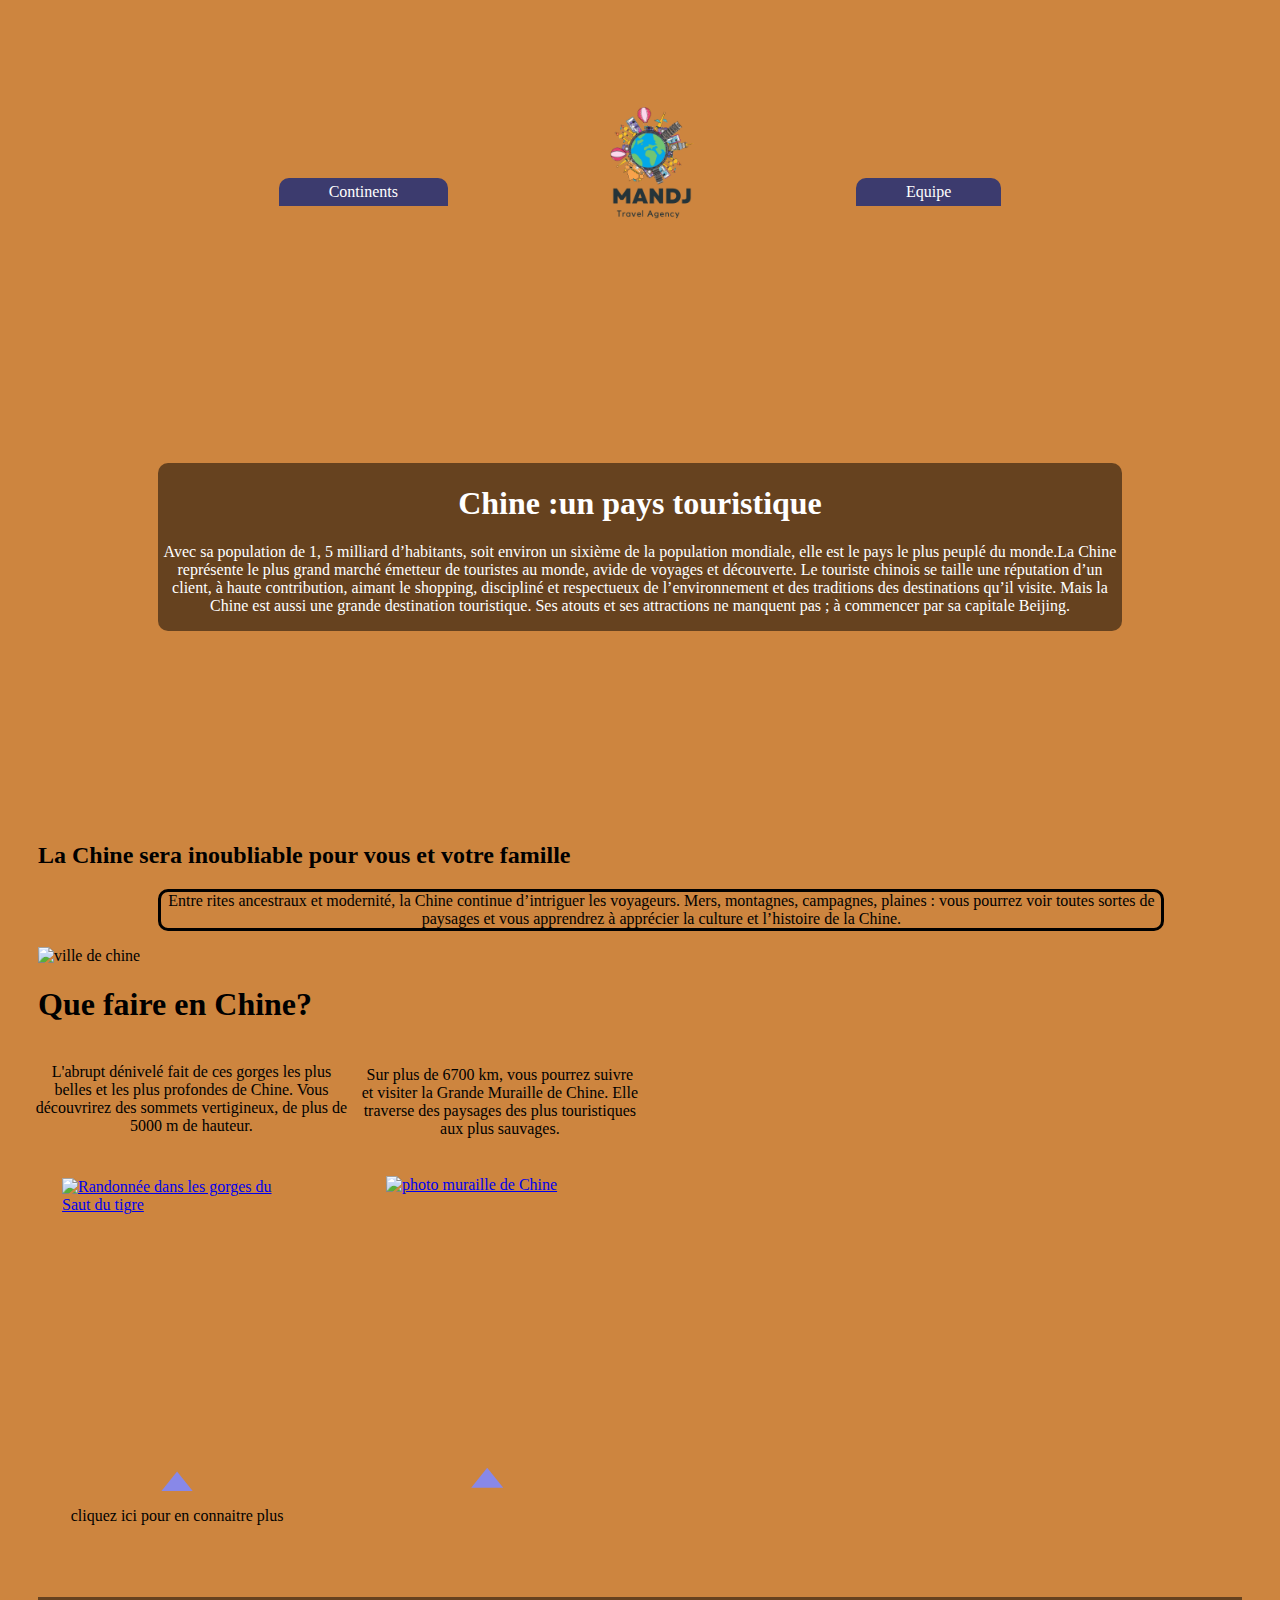
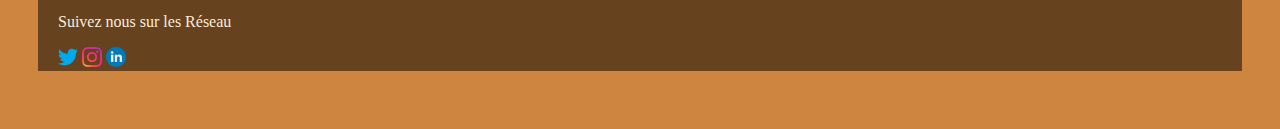
==== Chine.html @ 73e07cca "mes dernieres modifications de mes pages html et css" ====
<!DOCTYPE html>
<html lang="fr">
<head>
    <meta charset="UTF-8">
    <meta http-equiv="X-UA-Compatible" content="IE=edge">
    <meta name="viewport" content="width=device-width, initial-scale=1.0">
    <title>Chine</title>
    <link rel="stylesheet" href="css/chine.css">
</head>
<body class="chinebackground">
    <header>
        <ul id="menu">
          <li class="menu-1"><a href="#">Continents</a>
            <ul>
              <li><a href="#">Asie</a>
                <ul>
                  <li><img class="imgflag" src="images/Accueil/chine.png"><a href="Chine.html">Chine</a></li>
                </ul>
              </li>
              <li><a href="#">Europe</a>
                <ul>
                  <li><img class="imgflag" src="images/Accueil/Norway.png"><a href="Norvege.html">Norvège</a></li>
                  <li><img class="imgflag" src="images/Accueil/grece.png"><a href="Grece.html">Grèce</a></li>
                </ul>
              </li>
              <li><a href="#">Amérique</a>
                <ul>
                  <li><img class="imgflag" src="images/Accueil/urg.png"><a href="Uruguay.html">Uruguay</a></li>
                </ul>
              <li><a href="#">AFRIQUE</a>
                <ul>
                  <li><img class="imgflag" src="images/Accueil/kenya.png"><a href="Kenya.html">kenya</a></li>
                </ul>
              </li>
            </ul>
          </li>
          <li>
            <a href="voyages.html"><img id="logoheader" src="images/Accueil/LOGOagence.png"></a>
          </li>
          <li class="menu-2"><a href="#">Equipe</a>
            <ul>
              <li><a href="#">Neiji</a>
                <ul>
                  <li><img class="imgflag" src="images/Accueil/chine.png"><a href="Chine.html">Chine</a></li>
                </ul>
              </li>
              <li><a href="#">Azdine</a>
                <ul>
                  <li><img class="imgflag" src="images/Accueil/grece.png"><a href="Grece.html">Grèce</a></li>
                </ul>
              </li>
              <li><a href="#">Malik</a>
                <ul>
                  <li><img class="imgflag" src="images/Accueil/Norway.png"><a href="Norvege.html">Norvège</a></li>
                </ul>
              <li><a href="#">Nicolas</a>
                <ul>
                  <li><img class="imgflag" src="images/Accueil/urg.png"><a href="Uruguay.html">Uruguay</a></li>
                </ul>
              <li><a href="#">Djamel</a>
                <ul>
                  <li><img class="imgflag" src="images/Accueil/kenya.png"><a href="Kenya.html">kenya</a></li>
                </ul>
              </li>
            </ul>
          </li>
        </ul>
      </header>
 <main>
  <article class="debut">
    <section>
<h1>Chine :un pays touristique</h1>
<p>Avec sa population de 1, 5 milliard d’habitants, soit environ un sixième de la population mondiale, elle est le pays le plus peuplé du monde.La Chine représente le plus grand marché émetteur de touristes au monde, avide de voyages et découverte. Le touriste chinois se taille une réputation d’un client, à haute contribution, aimant le shopping, discipliné et respectueux de l’environnement et des traditions des destinations qu’il visite.
Mais la Chine est aussi une grande destination touristique. Ses atouts et ses attractions ne manquent pas ; à commencer par sa capitale Beijing.</p>
</section>
</article>
  
  <div class="chinebackground">
<h2>La Chine sera inoubliable pour vous et votre famille</h2>
<p class="left">Entre rites ancestraux et modernité, la Chine continue d’intriguer les voyageurs. Mers, montagnes, campagnes, plaines : vous pourrez voir toutes sortes de paysages et vous apprendrez à apprécier la culture et l’histoire de la Chine.</p>
<img src="images/img-chine/ville chine.jpg" alt="ville de chine">
<h1>Que faire en Chine?</h1>
<p><section class="gallery">
  <figure class="first-picture" >
    <p class="description">L'abrupt dénivelé fait de ces gorges les plus belles et les plus profondes de Chine. Vous découvrirez des sommets vertigineux, de plus de 5000 m de hauteur.</p>
    <a href="images/img-chine/randonné.html"><img src="images/img-chine/Randonnée dans les gorges du Saut du tigre.jpeg" alt="Randonnée dans les gorges du Saut du tigre"></a>
    <div class="arrow-wrapper">
      <div class="arrow-up"></div>
        </div>
        <p class="middle">cliquez ici pour en connaitre plus</p>
  </figure>
  <figure id="img-1">
    <p class="description">Sur plus de 6700 km, vous pourrez suivre et visiter la Grande Muraille de Chine. Elle traverse des paysages des plus touristiques aux plus sauvages.</p>
   <a href="https://www.voyageschine.com/grandemuraille/"><img src="images/img-chine/grande muraille de chine.jpg" alt="photo muraille de Chine" ></a> 
    <div class="arrow-wrapper">
      <div class="arrow-up"></div>
 </figure></p>
 
  </div>
  
</main>
<footer>
    <section class="copyright">
      <p>Suivez nous sur les Réseau
      </p>
      <img class="img"  src="images/Accueil/Twitter_icon-icons.com_66803.ico" width="20px">
      <img class="img"   src="images/Accueil/insta.ico" width="20px">
      <img  class="img"  src="images/Accueil/linkdi.ico" width="20px">
    </section>

  </footer>

    
    
</body>
</html>
---- css/chine.css ----
.debut{
   background-image: url("img/background.jpg");
   background-attachment: fixed;
   background-position: bottom center;
   background-size: cover;
   height: 550px;
   display: flex;
   justify-content: center;
   align-items: center;
}

.debut section {
  background-color: rgba(0, 0, 0, 0.5);
  color: #fff;
  border-radius: 10px;
  text-align: center;
  margin: 0 10%;
  height: fit-content;
}
.titre{  color: rgb(255, 255, 255);
 width: 365px;;
    margin-left: 35%;}

    .presentation{
    color: rgb(255, 255, 255);
    width: 1000px;
    margin-left: 10%;
    margin-top: 20%;
    text-align: center;

    
    }
     div img{
        width: 520px;
    }
    .left{
        border-radius: 10px;
        border: 3px solid rgb(0, 0, 0);
        width: 1000px;
        margin-left: 10%;
        text-align: center;
    }
    .gallery {
        display: grid;
        grid-template-columns: repeat(8, 1fr);
        grid-template-rows: repeat(8, 5vw);
        grid-gap: 2px;
        margin: 2%;
    }
    
    .gallery figure {
        margin: 0;
        padding: 0;
    }
    
    .gallery img {
        width: 80%;
        height: 50%;
        object-fit: cover;
        display: block;
    }
    
    .gallery img:hover {
        transform: scale(1.2);
        transition: 0.5s;
    }
    
    .first-picture {
        grid-row-start: 1;
        grid-row-end: 9;
        grid-column-start: 1;
        grid-column-end: 3;
    }
    
    #img-1 {
        grid-row-start: 1;
        grid-row-end: 9;
        grid-column-start: 3;
        grid-column-end: 5;
        margin-left: 12%;
        margin-top:1% ;
    }
    #img-2 {
        grid-row-start: 2;
        grid-row-end: 5;
        grid-column-start: 3;
        grid-column-end: 5;
    }
    .slider {
        width: 800px;
        margin: 30px auto;
        position: relative;
      }
      .slider-viewport {
        width: 800px;
        height: 700px;
        overflow: hidden;
      }
      .slider-content {
        display: grid;
        grid-auto-flow: column;
        -webkit-transition: 1s all;
        transition: 1s all;
      }
      .slider-content img {
        width: 800px;
        height: 400px;
      }
      .slider-nav {
        position: absolute;
        width: 100%;
        bottom: 240px;
        margin-top: 10px;
        text-align: center;
      }
      .slider-nav a {
        -webkit-box-shadow: 0px 0px 5px 0px rgba(255, 255, 255, 0.3);
                box-shadow: 0px 0px 5px 0px rgba(255, 255, 255, 0.3);
        display: inline-block;
        background-color: #adafbc;
        width: 15px;
        height: 15px;
        margin: 0 3px;
      }
      .slider-nav a:hover {
        background-color: #fff;
        -webkit-box-shadow: 0px 0px 5px 0px rgba(255, 255, 255, 0.8);
                box-shadow: 0px 0px 5px 0px rgba(255, 255, 255, 0.8);
      }
      #image2:target .slider-content {
        -webkit-transform: translateX(-800px);
                transform: translateX(-800px);
      }
      #image3:target .slider-content {
        -webkit-transform: translateX(-1600px);
                transform: translateX(-1600px);
      }
      #image4:target .slider-content {
        -webkit-transform: translateX(-2400px);
                transform: translateX(-2400px);
      }
      #image5:target .slider-content {
        -webkit-transform: translateX(-3200px);
                transform: translateX(-3200px);
      }
      .galleri h1{
        text-align: center;
        margin-right: 30%;
        margin-top: 5%;
      }
    
      .parent {
        display: grid;
        grid-template-columns: 1fr 0.5fr;
        grid-template-rows:0.1fr 2fr;
        }
        .div1 { grid-area: 1 / 1 / 2 / 2;background-color: grey; }
        .div2 { grid-area: 1 / 2 / 3 / 3; }
        .div3 { grid-area: 2 / 1 / 3 / 2;
          border: 1.5px solid rgb(117, 117, 117); background-color: grey;}
        .présentation{
          background-color: gray;
          border-radius: 10px;
      padding: 0.4%;
      width: 41%;
      text-align: center;
        }
       
        .présentationetcarte{
          display: flex;
        }
        .carte{
          background-color: grey;
          border-radius: 10px;
      padding: 0.4%;
      width: 52%;
      text-align: center;
      margin-left: 3.7%;
        }
        .chinebackground{
          background-color: peru;
        }
        .sauttigre{
          text-align: center;
          background-color: black;
          border-radius: 10px;
          width: 340px;
          margin-left: 36.6%;
        }
        .parant {
          display: grid;
          grid-template-columns: repeat(2, 1fr);
          grid-template-rows: -3fr;
          margin-top: 50px;

          }
          .dive1 { grid-area: 1 / 1 / 2 / 2;border: 2.5px solid rgb(117, 117, 117);text-align: center;background-color: grey; }
.dive2 { grid-area: 1 / 2 / 2 / 3;border: 2.5px solid rgb(117, 117, 117);text-align: center;background-color: grey; }
        .hr{
          margin-top: 60px;
        }
        .gauche{
          text-align: center;
          background-color: #adafbc;
          border-radius:10px ;
          width: 550px;
        }
        .flex{
          display: flex;
        }
        .gauches{
          text-align: center;
          background-color: #adafbc;
          border-radius:10px ;
          width: 550px;
          margin-left: 70px;
        }
        .arriereplan{
          background-image: url("img/OIP.jpg");
          background-attachment: fixed;
          background-position: bottom center;
          background-size: cover;
          height: 550px;
          display: flex;
          justify-content: center;
          align-items: center;
         }
         .arriereplan section {
          background-image: url("img/ OIP.jpg");
          background-attachment: fixed;
          background-position: bottom center;
          background-size: cover;
          color: #fff;
          border-radius: 10px;
          text-align: center;
          margin: 0 10%;
          height: fit-content;
         }
         article.arriereplan{
          margin-bottom: 110px;
         }



         .galleri {
        display: flex;
      }
      
      .galleri img {
          width: 50%;
          height: 70%;
          object-fit: cover;
          display: block;
      }
      
      .galleri img:hover {
          transform: scale(1.2);
          transition: 0.5s;
      }





      header{
        background-color: peru;
        display: flex;
        justify-content: space-evenly;
      }
      #menu, #menu ul {
        padding:0;
        margin:0;
        list-style: none;
        text-align: center;
      }
      #logoheader{
        width: 200px;
      }
      #menu li {
        display:inline-block;
        vertical-align: top;
        position: relative;
      
      }
      #menu li li {
        display:inherit;
      }
      #menu ul li a{
        width: 160px;
      }
      #menu a {
        display:block;
        padding:5px 50px;
        text-decoration: none;
        color:#fff;
        font-family: 'TravelingTypewriter';
      }
      .imgflag {
        width: 40px;
        float: left;
        padding-right: 3px;
      }
      #menu ul li a {
        padding:5px 8px;
      }
      #menu ul {
        position: absolute;
        z-index: 1000;
        min-width:100%;
        white-space: nowrap;
        text-align: left;
      }
      #menu ul ul {
        left:100%;
        top:0;
        overflow: hidden;
        max-width: 0;
        min-width: 0;
        transition: 0.3s all;
      }
      #menu ul li:hover ul {
        max-width: 50em;
      }
      #menu ul li {
        max-height:0;
        overflow: hidden;
        transition:all 0.8s;
      }
      #menu li li li {
        max-height: inherit;
      }
      #menu li:hover li {
        max-height: 15em;
        overflow: visible;
      }
      /* background des liens menus */
      .menu-1 {
        background-color:  #3c3b6e;
        border-top-right-radius: 10px;
        border-top-left-radius: 10px;
        margin-top:120px;
        margin-right:50px;
      }
      .menu-1 li {
        background:dimgray;
      }
      .menu-1 ul{
        border-top-right-radius: 10px;
        border-bottom-right-radius: 10px;
      }
      .menu-1 li:hover {
        background:red;
      }
      .menu-2 {
        background-color: #3c3b6e;
        border-top-right-radius: 10px;
        border-top-left-radius: 10px;
        margin-top:120px;
        margin-left:50px;
      }
      .menu-2 li {
        background:dimgray;
      }
      .menu-2 li:hover {
        background:red;
      }
      .menu-2 ul{
        border-top-right-radius: 10px;
        border-bottom-right-radius: 10px;
      }



      footer{
        display: flex;
        justify-content: space-between;
        align-items: center;
        background-color: rgba(0, 0, 0, 0.5);
        width: 100%;
        color: antiquewhite;
      }
      .copyright{
        padding-left:20px;
      }
      .copyright p{
        font-family: 'Fragmentcore';
      }
      .topbutton{
        display: flex;
        justify-content: center;
        align-items: center;
        padding-right: 20px;
        text-align: center;
        padding-bottom: 10px;
      }
      .topbutton:hover{
        opacity: 0.3;
      }
      .topbutton img{
        height: 40px;
        width: 40px;
      }
      .topbutton a:link{
        font-family: 'TravelingTypewriter';
        font-size: 15px;
        color: white;
        text-decoration: none;
      }
      .topbutton a:visited{
        font-family: 'TravelingTypewriter';
        font-size: 15px;
        color: white;
        text-decoration: none;
      }
      .topbutton a:active{
        font-family: 'TravelingTypewriter';
        font-size: 15px;
        color: white;
        text-decoration: none;
      }
      .arrow-up {
        width: 32px;
        height: 20px;
        background-color: #8888e8;
    margin-right: 20%;
        clip-path: polygon(50% 0, 0 100%, 100% 100%);
        
    }
    .middle{
      margin-left: 3%;
    }
    
    
    body {
        padding: 50px 30px;
    }
    
    .arrow-wrapper {
        display: flex;
        align-items: center;
        justify-content: center;
        margin: 30px 0 0;
        
    }
    
    .title {
        text-transform: uppercase;
        font-size: 1rem;
        color: rgba(0,0,0,0.3);
        text-align: center;
        font-weight: 400;
        margin: 0;
    }
    .description{
      text-align: center;
      margin-left: -10%;
      margin-bottom: 15%;
    }
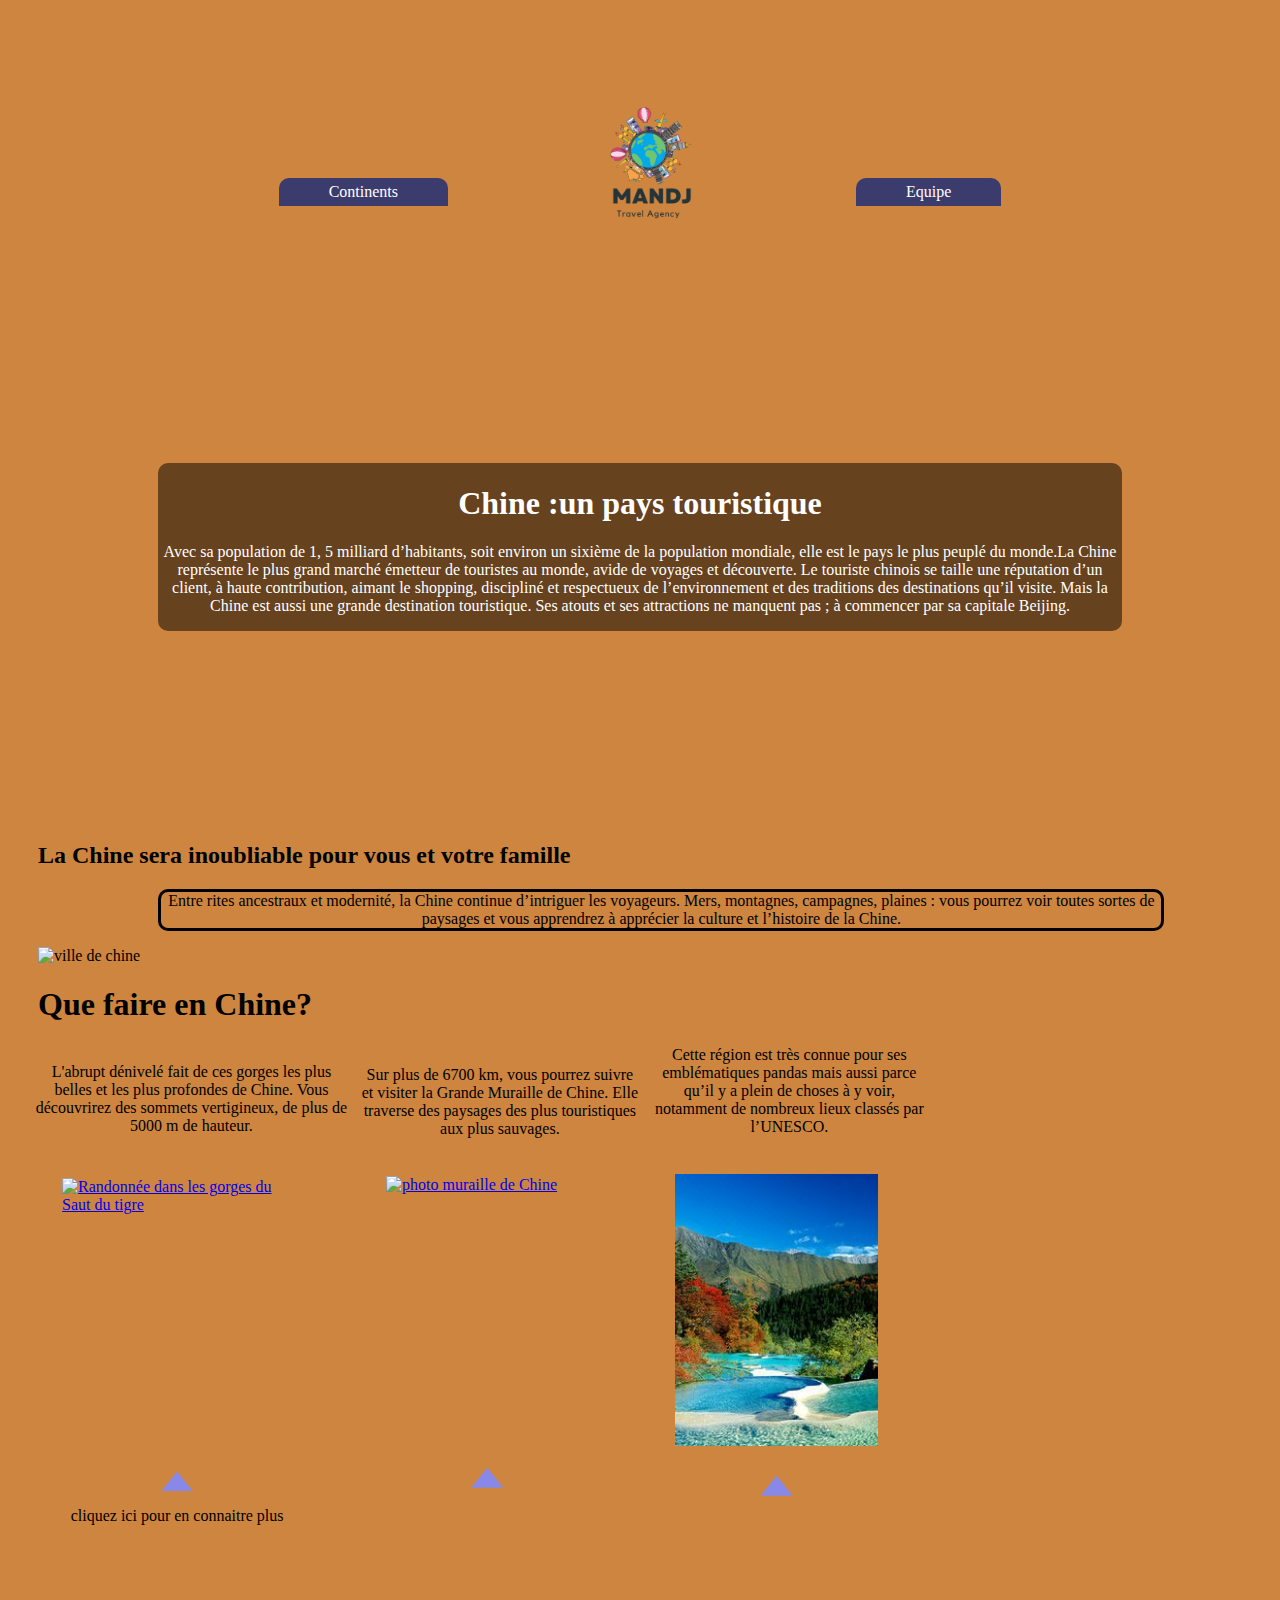
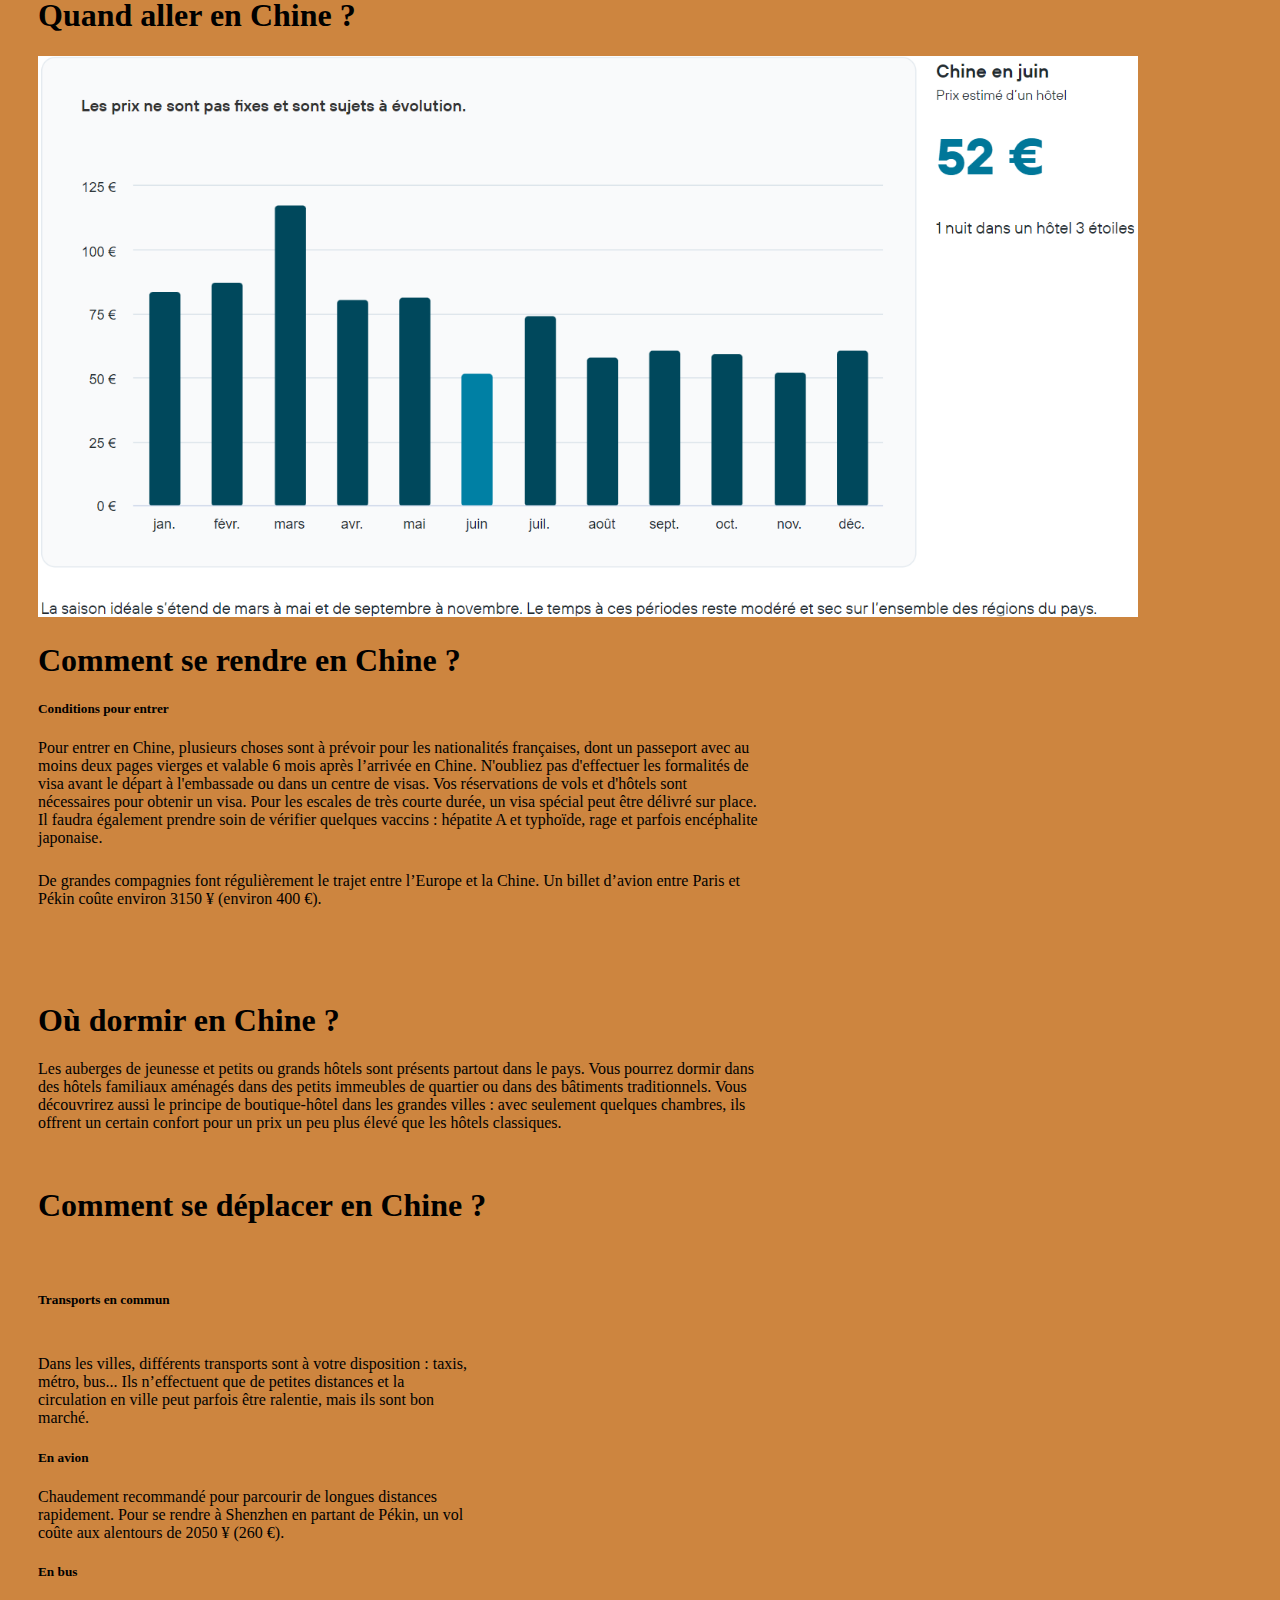
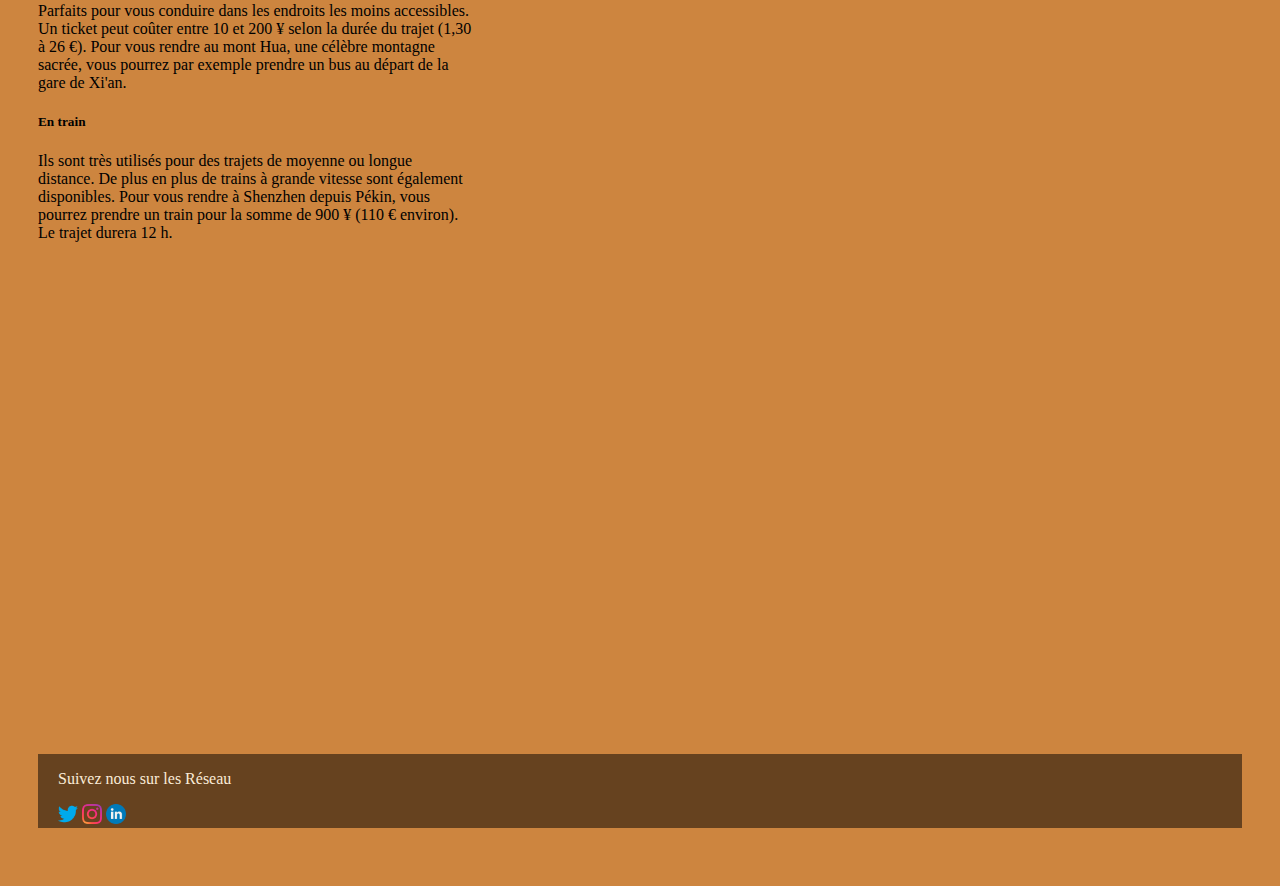
==== commit 0bd188ae: "voici mes nouvelles modification de mon site" ====
--- a/Chine.html
+++ b/Chine.html
@@ -94,10 +94,49 @@
    <a href="https://www.voyageschine.com/grandemuraille/"><img src="images/img-chine/grande muraille de chine.jpg" alt="photo muraille de Chine" ></a> 
     <div class="arrow-wrapper">
       <div class="arrow-up"></div>
- </figure></p>
- 
+ </figure>
+ <figure id="img-2">
+  <p class="description">Cette région est très connue pour ses emblématiques pandas mais aussi parce qu’il y a plein de choses à y voir, notamment de nombreux lieux classés par l’UNESCO.</p>
+ <a href="https://www.voyage-chine.com/guide-chine/region/sichuan"><img src="images/img-chine/Sichuan.jpg" alt="L’apaisante région du Sichuan" ></a> 
+  <div class="arrow-wrapper">
+    <div class="arrow-up"></div>
+</figure></div>
+</div>
+<h1>Quand aller en Chine ?</h1>
+<img src="images/img-chine/Capture d’écran 2022-12-05 105432.png" alt="les mois les plus conseillés pour aller en Chine " width="1100">
+  
+<h1>Comment se rendre en Chine ?</h1>
+<h5>Conditions pour entrer</h5>
+<div class="grides">
+  
+  <div class="division1">
+    Pour entrer en Chine, plusieurs choses sont à prévoir pour les nationalités françaises, dont un passeport avec au moins deux pages vierges et valable 6 mois après l’arrivée en Chine. N'oubliez pas d'effectuer les formalités de visa avant le départ à l'embassade ou dans un centre de visas. Vos réservations de vols et d'hôtels sont nécessaires pour obtenir un visa. Pour les escales de très courte durée, un visa spécial peut être délivré sur place. Il faudra également prendre soin de vérifier quelques vaccins : hépatite A et typhoïde, rage et parfois encéphalite japonaise. </div>
+  
+    <div class="division2">De grandes compagnies font régulièrement le trajet entre l’Europe et la Chine. Un billet d’avion entre Paris et Pékin coûte environ 3150 ¥ (environ 400 €). </div>
   </div>
+  <h1>Où dormir en Chine ?</h1>
+  <div class="grides">
+
+    <div class="division1">
+      Les auberges de jeunesse et petits ou grands hôtels sont présents partout dans le pays. Vous pourrez dormir dans des hôtels familiaux aménagés dans des petits immeubles de quartier ou dans des bâtiments traditionnels. Vous découvrirez aussi le principe de boutique-hôtel dans les grandes villes : avec seulement quelques chambres, ils offrent un certain confort pour un prix un peu plus élevé que les hôtels classiques. </div>
+<h1>Comment se déplacer en Chine ?</h1>
+<h5>Transports en commun</h5>
+      <div class="grides">
+
+        <div class="division1">Dans les villes, différents transports sont à votre disposition : taxis, métro, bus... Ils n’effectuent que de petites distances et la circulation en ville peut parfois être ralentie, mais ils sont bon marché.
+          <h5>En avion</h5>
+
+            <div class="division2">
+          Chaudement recommandé pour parcourir de longues distances rapidement. Pour se rendre à Shenzhen en partant de Pékin, un vol coûte aux alentours de 2050 ¥ (260 €).</div>
+<h5>En bus</h5>
+          
+
+            <div class="division1">Parfaits pour vous conduire dans les endroits les moins accessibles. Un ticket peut coûter entre 10 et 200 ¥ selon la durée du trajet (1,30 à 26 €). Pour vous rendre au mont Hua, une célèbre montagne sacrée, vous pourrez par exemple prendre un bus au départ de la gare de Xi'an.</div>
+            <h5>En train</h5>
+            
   
+              <div class="division1">Ils sont très utilisés pour des trajets de moyenne ou longue distance. De plus en plus de trains à grande vitesse sont également disponibles. Pour vous rendre à Shenzhen depuis Pékin, vous pourrez prendre un train pour la somme de 900 ¥ (110 € environ). Le trajet durera 12 h.</div>
+        </div>
 </main>
 <footer>
     <section class="copyright">
--- a/css/chine.css
+++ b/css/chine.css
@@ -73,6 +73,7 @@
     }
     
     #img-1 {
+      
         grid-row-start: 1;
         grid-row-end: 9;
         grid-column-start: 3;
@@ -81,11 +82,14 @@
         margin-top:1% ;
     }
     #img-2 {
-        grid-row-start: 2;
-        grid-row-end: 5;
-        grid-column-start: 3;
-        grid-column-end: 5;
-    }
+        grid-row-start: 1;
+        grid-row-end: 9;
+        grid-column-start: 5;
+        grid-column-end: 7;
+        margin-left: 12%;
+        margin-top: -6%;
+    }
+    
     .slider {
         width: 800px;
         margin: 30px auto;
@@ -455,4 +459,13 @@
       text-align: center;
       margin-left: -10%;
       margin-bottom: 15%;
-    }+    }
+    .grides {
+      display: grid;
+      grid-template-columns: 0.6fr;
+      grid-template-rows: repeat(2, 1fr);
+      grid-column-gap: 0px;
+      grid-row-gap: 25px;
+      }
+      .division1 { grid-area: 1 / 1 / 2 / 2; }
+      .division2 { grid-area: 2 / 1 / 3 / 2; }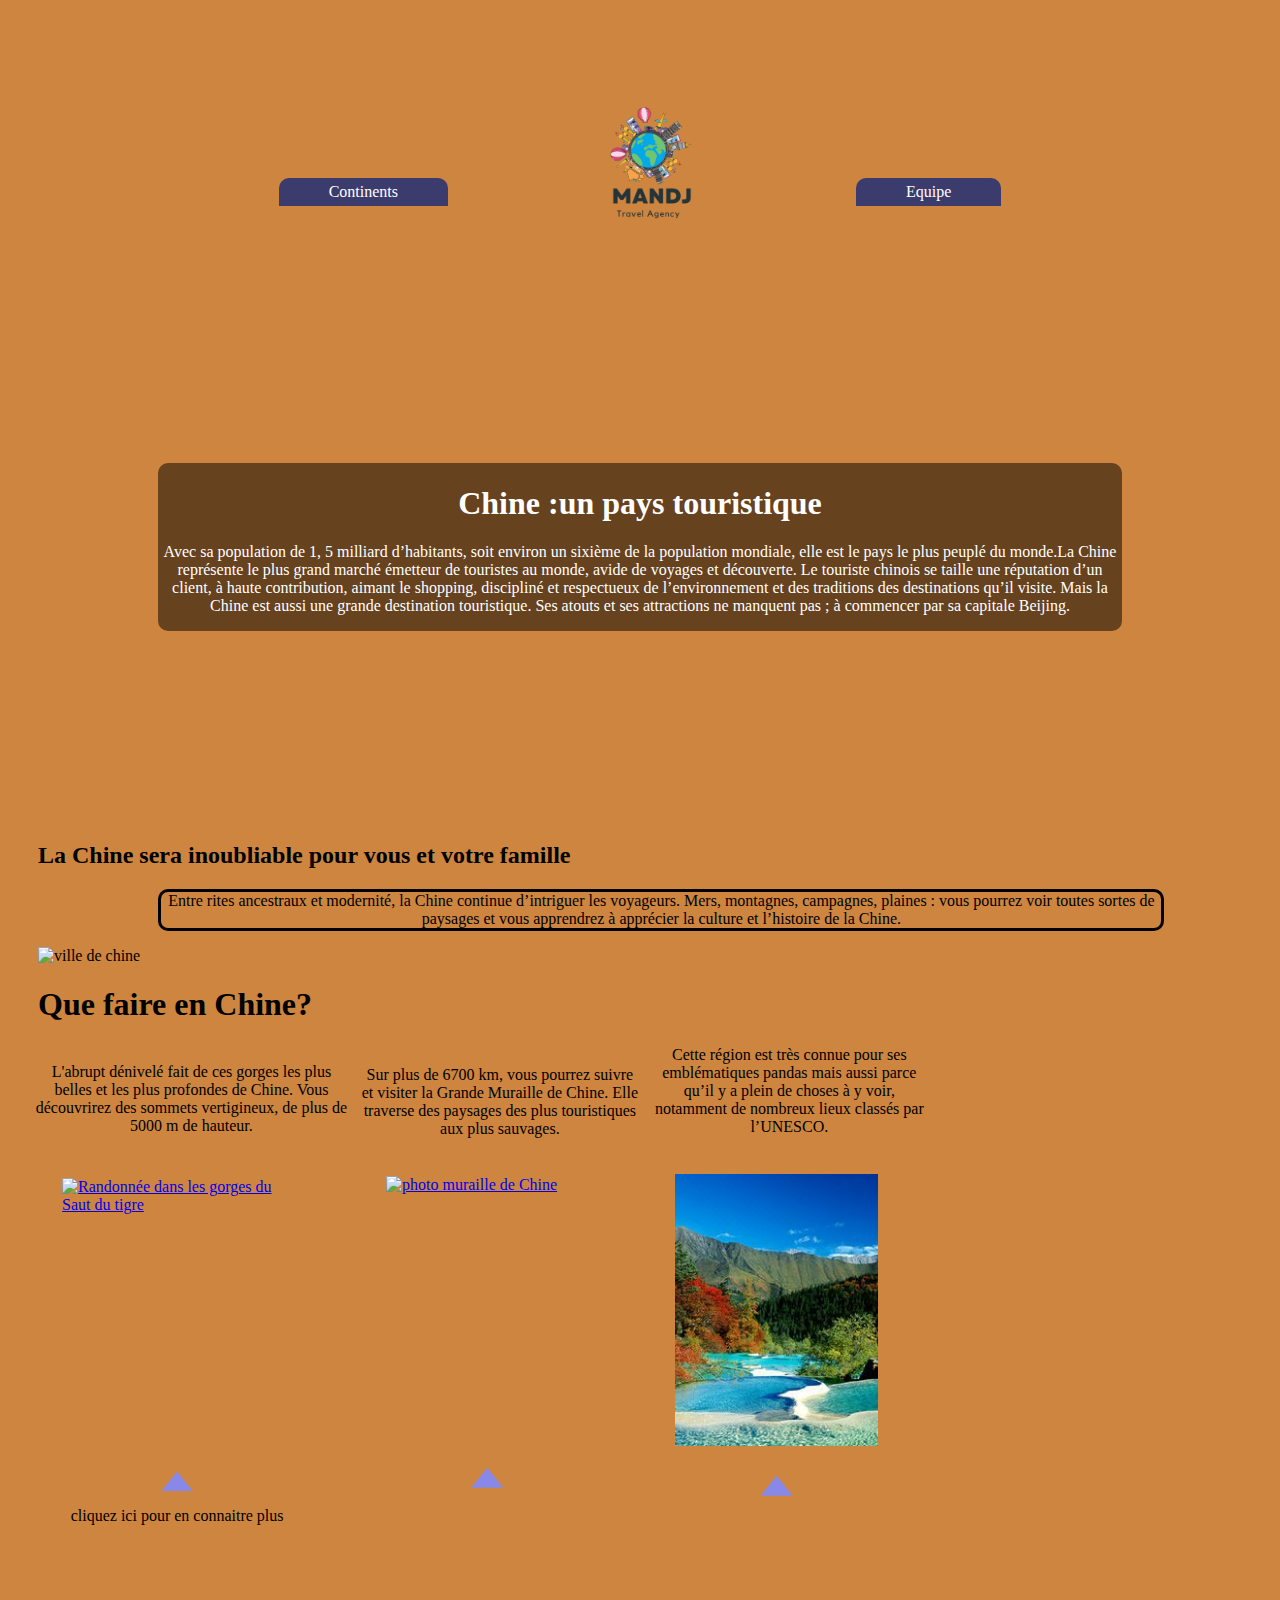
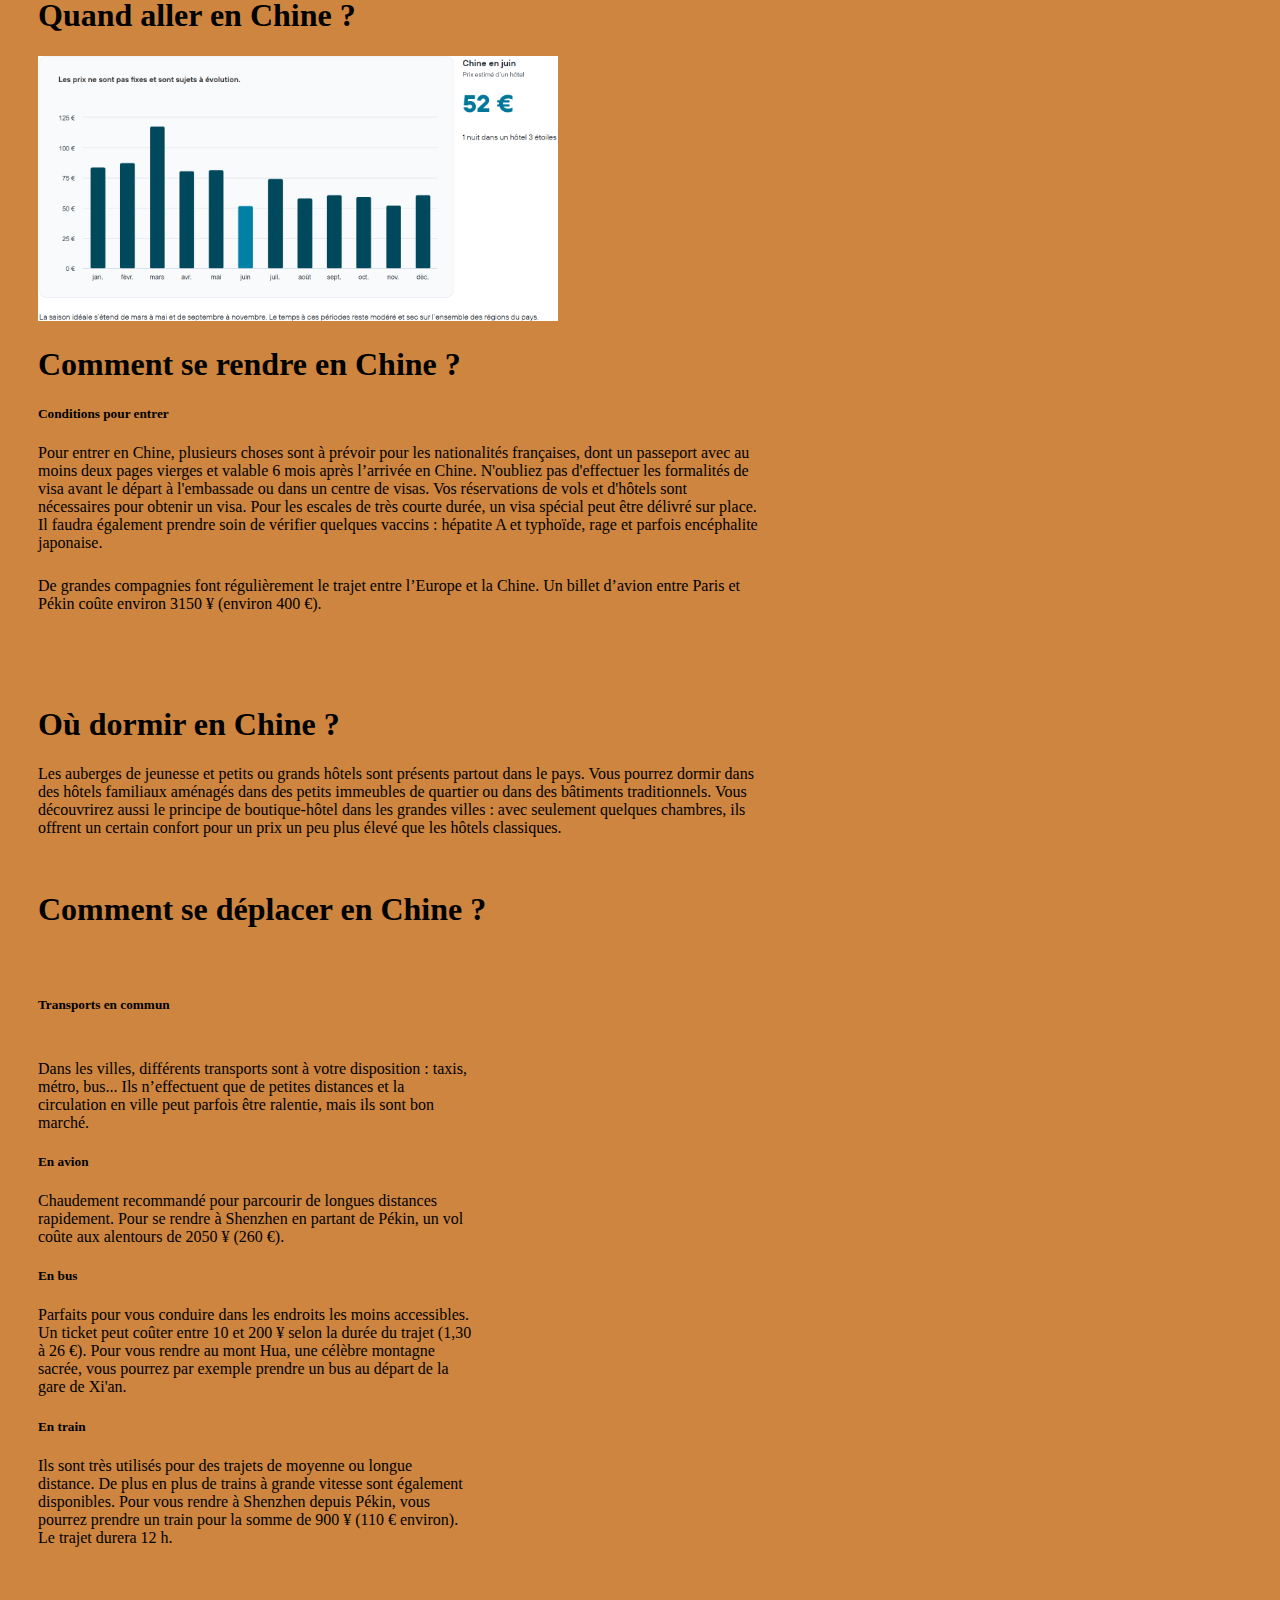
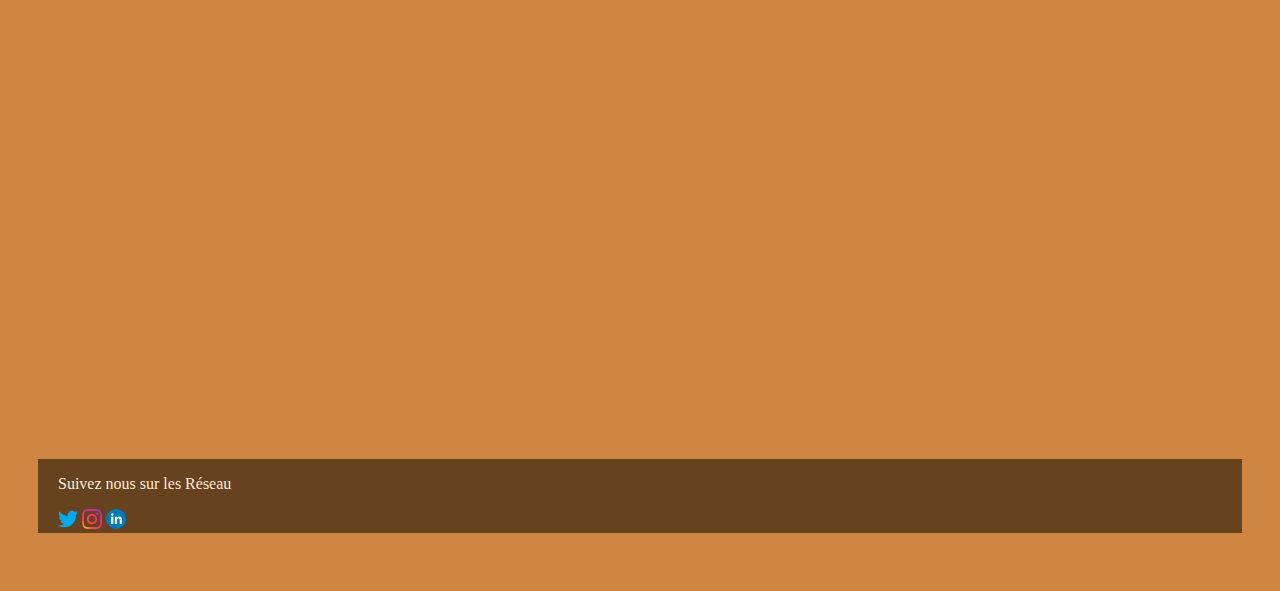
==== commit 4e5cc941: "voici mon site de voyage en chine desktop reconverti en site mobile" ====
--- a/Chine.html
+++ b/Chine.html
@@ -80,7 +80,7 @@
 <p class="left">Entre rites ancestraux et modernité, la Chine continue d’intriguer les voyageurs. Mers, montagnes, campagnes, plaines : vous pourrez voir toutes sortes de paysages et vous apprendrez à apprécier la culture et l’histoire de la Chine.</p>
 <img src="images/img-chine/ville chine.jpg" alt="ville de chine">
 <h1>Que faire en Chine?</h1>
-<p><section class="gallery">
+<section class="gallery">
   <figure class="first-picture" >
     <p class="description">L'abrupt dénivelé fait de ces gorges les plus belles et les plus profondes de Chine. Vous découvrirez des sommets vertigineux, de plus de 5000 m de hauteur.</p>
     <a href="images/img-chine/randonné.html"><img src="images/img-chine/Randonnée dans les gorges du Saut du tigre.jpeg" alt="Randonnée dans les gorges du Saut du tigre"></a>
@@ -100,11 +100,14 @@
  <a href="https://www.voyage-chine.com/guide-chine/region/sichuan"><img src="images/img-chine/Sichuan.jpg" alt="L’apaisante région du Sichuan" ></a> 
   <div class="arrow-wrapper">
     <div class="arrow-up"></div>
-</figure></div>
+</figure>
+</section>
 </div>
-<h1>Quand aller en Chine ?</h1>
-<img src="images/img-chine/Capture d’écran 2022-12-05 105432.png" alt="les mois les plus conseillés pour aller en Chine " width="1100">
-  
+
+<div class="ca">
+  <h1>Quand aller en Chine ?</h1>
+  <img class="capture" src="images/img-chine/Capture d’écran 2022-12-05 105432.png" alt="les mois les plus conseillés pour aller en Chine " width="1100">
+</div> 
 <h1>Comment se rendre en Chine ?</h1>
 <h5>Conditions pour entrer</h5>
 <div class="grides">
--- a/css/chine.css
+++ b/css/chine.css
@@ -1,3 +1,51 @@
+
+@media screen and (max-width:500px){
+  header #menu {
+    display: flex;
+    flex-direction: column;
+  }
+  
+  header #menu li {
+    display: block;
+  }
+  
+  header #menu ul {
+    position: static;
+  }
+  .form{
+    margin: 0;
+  }
+  #menu .menu-1 {
+    margin-top: 0;
+    margin-right: 0;
+    }
+
+    #menu .menu-2 {
+      margin-top:  0;
+      margin-left: 0;
+      }
+      main .left{
+        width: 100%;
+        margin-left: 0;
+      }
+      main div img {
+        width: 100%;
+      }
+      .capture {
+        width: 100%;
+      }
+      .ca { 
+        margin-top: 250px;
+      }
+      .main .division1 .division2{
+        font-size: 30px;
+      }
+      .grides {
+      display: block!important;
+      }
+      
+
+}
 .debut{
    background-image: url("img/background.jpg");
    background-attachment: fixed;
